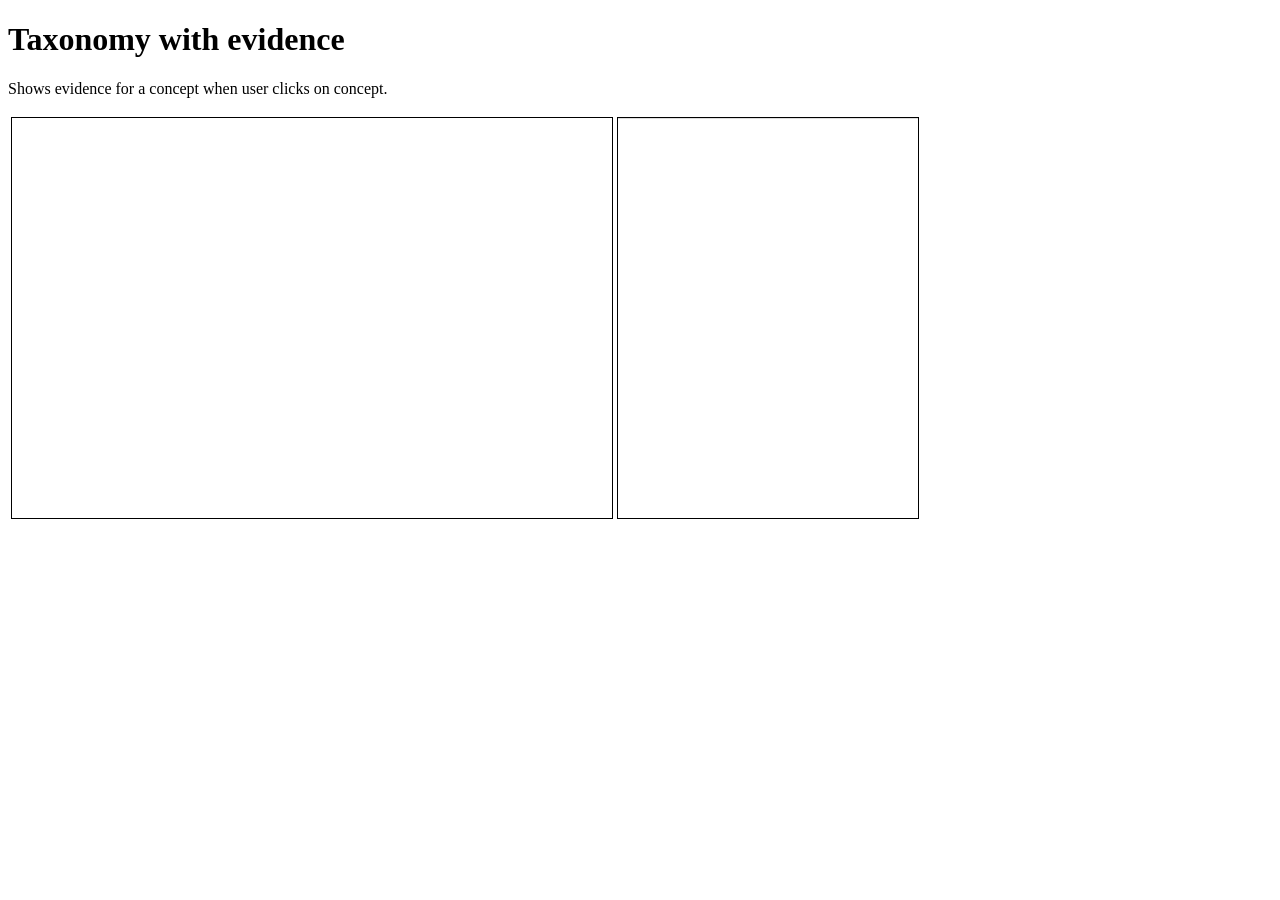
==== client/addEvidence.html @ 4ef471a3 "initial add evidence & fix ui events" ====
<!doctype html>
<html>
<head>
  <title>Taxonomy | Load a simple taxonomy</title>

  <script type="text/javascript" src="lib/vis.js"></script>
  <link href="css/vis.css" rel="stylesheet" type="text/css" />

  <script type='text/javascript' src='lib/jquery-1.7.2.js'></script> 
  <script type='text/javascript' src='lib/knockout-3.2.0.js'></script> 

  <style type="text/css">
    #graph {
      width: 600px;
      height: 400px;
      border: 1px solid;
    }

    #evidence {
      width: 300px;
      height: 400px;
      border: 1px solid;
    }

    table.tecspec {
      width: 100%;
      max-width: 100%;
      border-bottom: 1px solid #dddddd;
    }

    textarea {
      font-size: 110%;
    }
  </style>
</head>
<body>

<h1>Taxonomy with evidence</h1>

<p>Shows evidence for a concept when user clicks on concept.</p>

<table>
<tr>
<td><div id="graph"></div></td>
<td>
<div id="evidence">
<table data-bind="foreach: evidence" width="300px" class="tecspec">
<tr>
  <td data-bind="text: vote" valign="top"></td>
  <td valign="top"><span data-bind="text: author"></span>: <span data-bind="text: reason"></span></td>
</tr>
</table>
<table width="300px" data-bind="if: evidence().length > 0">
<tr>
<td valign="top">
<select name="vote">
<option>?</option>
<option>1</option>
<option>2</option>
<option>3</option>
<option>4</option>
<option>5</option>
</select>
</td>
<td valign="top">
<input type="text" name="reason" style="width: 240px"/>
</td>
</tr>
<tr>
<td></td><td><button onClick="">Add</button></td>
</tr>
</table>
</div>
</td>
</tr>
</table>

<script type="text/javascript">
  function EvidenceViewModel() {
    var self = this;
    self.evidence = ko.observableArray([]);
  }

  var view = new EvidenceViewModel();
  ko.applyBindings(view);

  // create an array with nodes
  var nodes = new vis.DataSet([]);
  $.getJSON("http://localhost:8080/nodes", function(data) {
    nodes.update(data); 
    network.fit(); 
  });

  // create an array with edges
  var edges = new vis.DataSet([]);
  $.getJSON("http://localhost:8080/edges", function(data) {
    edges.update(data);  
    network.fit();
  });

  // create a network
  var container = document.getElementById('graph');
  var data = {
    nodes: nodes,
    edges: edges
  };
  var options = {};
  var network = new vis.Network(container, data, options);

  network.on("click", showEvidence);
  network.on("dragStart", showEvidence);

  function showEvidence(params) {
    if (params.nodes.length > 0) {
      console.log("clicked on a node: " + params.nodes[0]);
      $.getJSON("http://localhost:8080/nodes/" + params.nodes[0] + "/evidence", 
        function(data) {
          view.evidence(data);
        });
    } else if (params.edges.length > 0) {
      console.log("clicked on an edge: " + params.edges[0]);
      view.evidence([]);
    } else {
      view.evidence([]);
    }
  }
</script>

</body>
</html>
---- client/css/vis.css ----
.vis .overlay {
  position: absolute;
  top: 0;
  left: 0;
  width: 100%;
  height: 100%;

  /* Must be displayed above for example selected Timeline items */
  z-index: 10;
}

.vis-active {
  box-shadow: 0 0 10px #86d5f8;
}

/* override some bootstrap styles screwing up the timelines css */

.vis [class*="span"] {
  min-height: 0;
  width: auto;
}

div.vis-configuration {
    position:relative;
    display:block;
    float:left;
    font-size:12px;
}

div.vis-configuration-wrapper {
    display:block;
    width:700px;
}


div.vis-configuration.vis-config-option-container{
    display:block;
    width:495px;
    background-color: #ffffff;
    border:2px solid #f7f8fa;
    border-radius:4px;
    margin-top:20px;
    left:10px;
    padding-left:5px;
}

div.vis-configuration.vis-config-button{
    display:block;
    width:495px;
    height:25px;
    vertical-align: middle;
    line-height:25px;
    background-color: #f7f8fa;
    border:2px solid #ceced0;
    border-radius:4px;
    margin-top:20px;
    left:10px;
    padding-left:5px;
    cursor: pointer;
    margin-bottom:30px;
}

div.vis-configuration.vis-config-button.hover{
    background-color: #4588e6;
    border:2px solid #214373;
    color:#ffffff;
}

div.vis-configuration.vis-config-item{
    display:block;
    float:left;
    width:495px;
    height:25px;
    vertical-align: middle;
    line-height:25px;
}


div.vis-configuration.vis-config-item.vis-config-s2{
    left:10px;
    background-color: #f7f8fa;
    padding-left:5px;
    border-radius:3px;
}
div.vis-configuration.vis-config-item.vis-config-s3{
    left:20px;
    background-color: #e4e9f0;
    padding-left:5px;
    border-radius:3px;
}
div.vis-configuration.vis-config-item.vis-config-s4{
    left:30px;
    background-color: #cfd8e6;
    padding-left:5px;
    border-radius:3px;
}

div.vis-configuration.vis-config-header{
    font-size:18px;
    font-weight: bold;
}

div.vis-configuration.vis-config-label{
    width:120px;
    height:25px;
    line-height: 25px;
}

div.vis-configuration.vis-config-label.vis-config-s3{
    width:110px;
}
div.vis-configuration.vis-config-label.vis-config-s4{
    width:100px;
}

div.vis-configuration.vis-config-colorBlock{
    top:1px;
    width:30px;
    height:19px;
    border:1px solid #444444;
    border-radius:2px;
    padding:0px;
    margin:0px;
    cursor:pointer;
}

input.vis-configuration.vis-config-checkbox {
    left:-5px;
}


input.vis-configuration.vis-config-rangeinput{
    position:relative;
    top:-5px;
    width:60px;
    height:13px;
    padding:1px;
    margin:0;
    pointer-events:none;
}

input.vis-configuration.vis-config-range{
    /*removes default webkit styles*/
    -webkit-appearance: none;

    /*fix for FF unable to apply focus style bug */
    border: 0px solid white;
    background-color:rgba(0,0,0,0);

    /*required for proper track sizing in FF*/
    width: 300px;
    height:20px;
}
input.vis-configuration.vis-config-range::-webkit-slider-runnable-track {
    width: 300px;
    height: 5px;
    background: #dedede; /* Old browsers */
    background: -moz-linear-gradient(top,  #dedede 0%, #c8c8c8 99%); /* FF3.6+ */
    background: -webkit-gradient(linear, left top, left bottom, color-stop(0%,#dedede), color-stop(99%,#c8c8c8)); /* Chrome,Safari4+ */
    background: -webkit-linear-gradient(top,  #dedede 0%,#c8c8c8 99%); /* Chrome10+,Safari5.1+ */
    background: -o-linear-gradient(top, #dedede 0%, #c8c8c8 99%); /* Opera 11.10+ */
    background: -ms-linear-gradient(top,  #dedede 0%,#c8c8c8 99%); /* IE10+ */
    background: linear-gradient(to bottom,  #dedede 0%,#c8c8c8 99%); /* W3C */
    filter: progid:DXImageTransform.Microsoft.gradient( startColorstr='#dedede', endColorstr='#c8c8c8',GradientType=0 ); /* IE6-9 */

    border: 1px solid #999999;
    box-shadow: #aaaaaa 0px 0px 3px 0px;
    border-radius: 3px;
}
input.vis-configuration.vis-config-range::-webkit-slider-thumb {
    -webkit-appearance: none;
    border: 1px solid #14334b;
    height: 17px;
    width: 17px;
    border-radius: 50%;
    background: #3876c2; /* Old browsers */
    background: -moz-linear-gradient(top,  #3876c2 0%, #385380 100%); /* FF3.6+ */
    background: -webkit-gradient(linear, left top, left bottom, color-stop(0%,#3876c2), color-stop(100%,#385380)); /* Chrome,Safari4+ */
    background: -webkit-linear-gradient(top,  #3876c2 0%,#385380 100%); /* Chrome10+,Safari5.1+ */
    background: -o-linear-gradient(top,  #3876c2 0%,#385380 100%); /* Opera 11.10+ */
    background: -ms-linear-gradient(top,  #3876c2 0%,#385380 100%); /* IE10+ */
    background: linear-gradient(to bottom,  #3876c2 0%,#385380 100%); /* W3C */
    filter: progid:DXImageTransform.Microsoft.gradient( startColorstr='#3876c2', endColorstr='#385380',GradientType=0 ); /* IE6-9 */
    box-shadow: #111927 0px 0px 1px 0px;
    margin-top: -7px;
}
input.vis-configuration.vis-config-range:focus {
    outline: none;
}
input.vis-configuration.vis-config-range:focus::-webkit-slider-runnable-track {
    background: #9d9d9d; /* Old browsers */
    background: -moz-linear-gradient(top, #9d9d9d 0%, #c8c8c8 99%); /* FF3.6+ */
    background: -webkit-gradient(linear, left top, left bottom, color-stop(0%,#9d9d9d), color-stop(99%,#c8c8c8)); /* Chrome,Safari4+ */
    background: -webkit-linear-gradient(top,  #9d9d9d 0%,#c8c8c8 99%); /* Chrome10+,Safari5.1+ */
    background: -o-linear-gradient(top,  #9d9d9d 0%,#c8c8c8 99%); /* Opera 11.10+ */
    background: -ms-linear-gradient(top,  #9d9d9d 0%,#c8c8c8 99%); /* IE10+ */
    background: linear-gradient(to bottom,  #9d9d9d 0%,#c8c8c8 99%); /* W3C */
    filter: progid:DXImageTransform.Microsoft.gradient( startColorstr='#9d9d9d', endColorstr='#c8c8c8',GradientType=0 ); /* IE6-9 */
}

input.vis-configuration.vis-config-range::-moz-range-track {
    width: 300px;
    height: 10px;
    background: #dedede; /* Old browsers */
    background: -moz-linear-gradient(top,  #dedede 0%, #c8c8c8 99%); /* FF3.6+ */
    background: -webkit-gradient(linear, left top, left bottom, color-stop(0%,#dedede), color-stop(99%,#c8c8c8)); /* Chrome,Safari4+ */
    background: -webkit-linear-gradient(top,  #dedede 0%,#c8c8c8 99%); /* Chrome10+,Safari5.1+ */
    background: -o-linear-gradient(top, #dedede 0%, #c8c8c8 99%); /* Opera 11.10+ */
    background: -ms-linear-gradient(top,  #dedede 0%,#c8c8c8 99%); /* IE10+ */
    background: linear-gradient(to bottom,  #dedede 0%,#c8c8c8 99%); /* W3C */
    filter: progid:DXImageTransform.Microsoft.gradient( startColorstr='#dedede', endColorstr='#c8c8c8',GradientType=0 ); /* IE6-9 */

    border: 1px solid #999999;
    box-shadow: #aaaaaa 0px 0px 3px 0px;
    border-radius: 3px;
}
input.vis-configuration.vis-config-range::-moz-range-thumb {
    border: none;
    height: 16px;
    width: 16px;

    border-radius: 50%;
    background:  #385380;
}

/*hide the outline behind the border*/
input.vis-configuration.vis-config-range:-moz-focusring{
    outline: 1px solid white;
    outline-offset: -1px;
}

input.vis-configuration.vis-config-range::-ms-track {
    width: 300px;
    height: 5px;

    /*remove bg colour from the track, we'll use ms-fill-lower and ms-fill-upper instead */
    background: transparent;

    /*leave room for the larger thumb to overflow with a transparent border */
    border-color: transparent;
    border-width: 6px 0;

    /*remove default tick marks*/
    color: transparent;
}
input.vis-configuration.vis-config-range::-ms-fill-lower {
    background: #777;
    border-radius: 10px;
}
input.vis-configuration.vis-config-range::-ms-fill-upper {
    background: #ddd;
    border-radius: 10px;
}
input.vis-configuration.vis-config-range::-ms-thumb {
    border: none;
    height: 16px;
    width: 16px;
    border-radius: 50%;
    background:  #385380;
}
input.vis-configuration.vis-config-range:focus::-ms-fill-lower {
    background: #888;
}
input.vis-configuration.vis-config-range:focus::-ms-fill-upper {
    background: #ccc;
}

.vis-configuration-popup {
    position: absolute;
    background: rgba(57, 76, 89, 0.85);
    border: 2px solid #f2faff;
    line-height:30px;
    height:30px;
    width:150px;
    text-align:center;
    color: #ffffff;
    font-size:14px;
    border-radius:4px;
    -webkit-transition: opacity 0.3s ease-in-out;
    -moz-transition: opacity 0.3s ease-in-out;
    transition: opacity 0.3s ease-in-out;
}
.vis-configuration-popup:after, .vis-configuration-popup:before {
    left: 100%;
    top: 50%;
    border: solid transparent;
    content: " ";
    height: 0;
    width: 0;
    position: absolute;
    pointer-events: none;
}

.vis-configuration-popup:after {
    border-color: rgba(136, 183, 213, 0);
    border-left-color: rgba(57, 76, 89, 0.85);
    border-width: 8px;
    margin-top: -8px;
}
.vis-configuration-popup:before {
    border-color: rgba(194, 225, 245, 0);
    border-left-color: #f2faff;
    border-width: 12px;
    margin-top: -12px;
}

.vis-timeline {
  position: relative;
  border: 1px solid #bfbfbf;

  overflow: hidden;
  padding: 0;
  margin: 0;

  box-sizing: border-box;
}


.vis-panel {
  position: absolute;

  padding: 0;
  margin: 0;

  box-sizing: border-box;
}

.vis-panel.vis-center,
.vis-panel.vis-left,
.vis-panel.vis-right,
.vis-panel.vis-top,
.vis-panel.vis-bottom {
  border: 1px #bfbfbf;
}

.vis-panel.vis-center,
.vis-panel.vis-left,
.vis-panel.vis-right {
  border-top-style: solid;
  border-bottom-style: solid;
  overflow: hidden;
}

.vis-panel.vis-center,
.vis-panel.vis-top,
.vis-panel.vis-bottom {
  border-left-style: solid;
  border-right-style: solid;
}

.vis-background {
  overflow: hidden;
}

.vis-panel > .vis-content {
  position: relative;
}

.vis-panel .vis-shadow {
  position: absolute;
  width: 100%;
  height: 1px;
  box-shadow: 0 0 10px rgba(0,0,0,0.8);
  /* TODO: find a nice way to ensure vis-shadows are drawn on top of items
  z-index: 1;
  */
}

.vis-panel .vis-shadow.vis-top {
  top: -1px;
  left: 0;
}

.vis-panel .vis-shadow.vis-bottom {
  bottom: -1px;
  left: 0;
}

.vis-labelset {
  position: relative;

  overflow: hidden;

  box-sizing: border-box;
}

.vis-labelset .vis-label {
  position: relative;
  left: 0;
  top: 0;
  width: 100%;
  color: #4d4d4d;

  box-sizing: border-box;
}

.vis-labelset .vis-label {
  border-bottom: 1px solid #bfbfbf;
}

.vis-labelset .vis-label.draggable {
  cursor: pointer;
}

.vis-labelset .vis-label:last-child {
  border-bottom: none;
}

.vis-labelset .vis-label .vis-inner {
  display: inline-block;
  padding: 5px;
}

.vis-labelset .vis-label .vis-inner.vis-hidden {
  padding: 0;
}


.vis-itemset {
  position: relative;
  padding: 0;
  margin: 0;

  box-sizing: border-box;
}

.vis-itemset .vis-background,
.vis-itemset .vis-foreground {
  position: absolute;
  width: 100%;
  height: 100%;
  overflow: visible;
}

.vis-axis {
  position: absolute;
  width: 100%;
  height: 0;
  left: 0;
  z-index: 1;
}

.vis-foreground .vis-group {
  position: relative;
  box-sizing: border-box;
  border-bottom: 1px solid #bfbfbf;
}

.vis-foreground .vis-group:last-child {
  border-bottom: none;
}

.vis-overlay {
  position: absolute;
  top: 0;
  left: 0;
  width: 100%;
  height: 100%;
  z-index: 10;
}

.vis-item {
  position: absolute;
  color: #1A1A1A;
  border-color: #97B0F8;
  border-width: 1px;
  background-color: #D5DDF6;
  display: inline-block;
  /*overflow: hidden;*/
}

.vis-item.vis-selected {
  border-color: #FFC200;
  background-color: #FFF785;

  /* z-index must be higher than the z-index of custom time bar and current time bar */
  z-index: 2;
}

.vis-editable.vis-selected {
  cursor: move;
}

.vis-item.vis-point.vis-selected {
  background-color: #FFF785;
}

.vis-item.vis-box {
  text-align: center;
  border-style: solid;
  border-radius: 2px;
}

.vis-item.vis-point {
  background: none;
}

.vis-item.vis-dot {
  position: absolute;
  padding: 0;
  border-width: 4px;
  border-style: solid;
  border-radius: 4px;
}

.vis-item.vis-range {
  border-style: solid;
  border-radius: 2px;
  box-sizing: border-box;
}

.vis-item.vis-background {
  border: none;
  background-color: rgba(213, 221, 246, 0.4);
  box-sizing: border-box;
  padding: 0;
  margin: 0;
}

.vis-item .vis-item-overflow {
  position: relative;
  width: 100%;
  height: 100%;
  padding: 0;
  margin: 0;
  overflow: hidden;
}

.vis-item.vis-range .vis-item-content {
  position: relative;
  display: inline-block;
}

.vis-item.vis-background .vis-item-content {
  position: absolute;
  display: inline-block;
}

.vis-item.vis-line {
  padding: 0;
  position: absolute;
  width: 0;
  border-left-width: 1px;
  border-left-style: solid;
}

.vis-item .vis-item-content {
  white-space: nowrap;
  box-sizing: border-box;
  padding: 5px;
}

.vis-item .vis-delete {
  background: url('img/timeline/delete.png') no-repeat center;
  position: absolute;
  width: 24px;
  height: 24px;
  top: -4px;
  right: -24px;
  cursor: pointer;
}

.vis-item.vis-range .vis-drag-left {
  position: absolute;
  width: 24px;
  max-width: 20%;
  min-width: 2px;
  height: 100%;
  top: 0;
  left: -4px;

  cursor: w-resize;
}

.vis-item.vis-range .vis-drag-right {
  position: absolute;
  width: 24px;
  max-width: 20%;
  min-width: 2px;
  height: 100%;
  top: 0;
  right: -4px;

  cursor: e-resize;
}

.vis-time-axis {
  position: relative;
  overflow: hidden;
}

.vis-time-axis.vis-foreground {
  top: 0;
  left: 0;
  width: 100%;
}

.vis-time-axis.vis-background {
  position: absolute;
  top: 0;
  left: 0;
  width: 100%;
  height: 100%;
}

.vis-time-axis .vis-text {
  position: absolute;
  color: #4d4d4d;
  padding: 3px;
  overflow: hidden;
  box-sizing: border-box;

  white-space: nowrap;
}

.vis-time-axis .vis-text.vis-measure {
  position: absolute;
  padding-left: 0;
  padding-right: 0;
  margin-left: 0;
  margin-right: 0;
  visibility: hidden;
}

.vis-time-axis .vis-grid.vis-vertical {
  position: absolute;
  border-left: 1px solid;
}

.vis-time-axis .vis-grid.vis-minor {
  border-color: #e5e5e5;
}

.vis-time-axis .vis-grid.vis-major {
  border-color: #bfbfbf;
}

.vis-current-time {
  background-color: #FF7F6E;
  width: 2px;
  z-index: 1;
}
.vis-custom-time {
  background-color: #6E94FF;
  width: 2px;
  cursor: move;
  z-index: 1;
}
.vis-timeline {
  /*
  -webkit-transition: height .4s ease-in-out;
  transition:         height .4s ease-in-out;
  */
}

.vis-panel {
  /*
  -webkit-transition: height .4s ease-in-out, top .4s ease-in-out;
  transition:         height .4s ease-in-out, top .4s ease-in-out;
  */
}

.vis-axis {
  /*
  -webkit-transition: top .4s ease-in-out;
  transition:         top .4s ease-in-out;
  */
}

/* TODO: get animation working nicely

.vis-item {
  -webkit-transition: top .4s ease-in-out;
  transition:         top .4s ease-in-out;
}

.vis-item.line {
  -webkit-transition: height .4s ease-in-out, top .4s ease-in-out;
  transition:         height .4s ease-in-out, top .4s ease-in-out;
}
/**/

.vis-panel.vis-background.vis-horizontal .vis-grid.vis-horizontal {
  position: absolute;
  width: 100%;
  height: 0;
  border-bottom: 1px solid;
}

.vis-panel.vis-background.vis-horizontal .vis-grid.vis-minor {
  border-color: #e5e5e5;
}

.vis-panel.vis-background.vis-horizontal .vis-grid.vis-major {
  border-color: #bfbfbf;
}


.vis-data-axis .vis-y-axis.vis-major {
  width: 100%;
  position: absolute;
  color: #4d4d4d;
  white-space: nowrap;
}

.vis-data-axis .vis-y-axis.vis-major.vis-measure {
  padding: 0;
  margin: 0;
  border: 0;
  visibility: hidden;
  width: auto;
}


.vis-data-axis .vis-y-axis.vis-minor {
  position: absolute;
  width: 100%;
  color: #bebebe;
  white-space: nowrap;
}

.vis-data-axis .vis-y-axis.vis-minor.vis-measure {
  padding: 0;
  margin: 0;
  border: 0;
  visibility: hidden;
  width: auto;
}

.vis-data-axis .vis-y-axis.vis-title {
  position: absolute;
  color: #4d4d4d;
  white-space: nowrap;
  bottom: 20px;
  text-align: center;
}

.vis-data-axis .vis-y-axis.vis-title.vis-measure {
  padding: 0;
  margin: 0;
  visibility: hidden;
  width: auto;
}

.vis-data-axis .vis-y-axis.vis-title.vis-left {
  bottom: 0;
  -webkit-transform-origin: left top;
  -moz-transform-origin: left top;
  -ms-transform-origin: left top;
  -o-transform-origin: left top;
  transform-origin: left bottom;
  -webkit-transform: rotate(-90deg);
  -moz-transform: rotate(-90deg);
  -ms-transform: rotate(-90deg);
  -o-transform: rotate(-90deg);
  transform: rotate(-90deg);
}

.vis-data-axis .vis-y-axis.vis-title.vis-right {
  bottom: 0;
  -webkit-transform-origin: right bottom;
  -moz-transform-origin: right bottom;
  -ms-transform-origin: right bottom;
  -o-transform-origin: right bottom;
  transform-origin: right bottom;
  -webkit-transform: rotate(90deg);
  -moz-transform: rotate(90deg);
  -ms-transform: rotate(90deg);
  -o-transform: rotate(90deg);
  transform: rotate(90deg);
}

.vis-legend {
  background-color: rgba(247, 252, 255, 0.65);
  padding: 5px;
  border: 1px solid #b3b3b3;
  box-shadow: 2px 2px 10px rgba(154, 154, 154, 0.55);
}

.vis-legend-text {
  /*font-size: 10px;*/
  white-space: nowrap;
  display: inline-block
}
.vis-graph-group0 {
    fill:#4f81bd;
    fill-opacity:0;
    stroke-width:2px;
    stroke: #4f81bd;
}

.vis-graph-group1 {
    fill:#f79646;
    fill-opacity:0;
    stroke-width:2px;
    stroke: #f79646;
}

.vis-graph-group2 {
    fill: #8c51cf;
    fill-opacity:0;
    stroke-width:2px;
    stroke: #8c51cf;
}

.vis-graph-group3 {
    fill: #75c841;
    fill-opacity:0;
    stroke-width:2px;
    stroke: #75c841;
}

.vis-graph-group4 {
    fill: #ff0100;
    fill-opacity:0;
    stroke-width:2px;
    stroke: #ff0100;
}

.vis-graph-group5 {
    fill: #37d8e6;
    fill-opacity:0;
    stroke-width:2px;
    stroke: #37d8e6;
}

.vis-graph-group6 {
    fill: #042662;
    fill-opacity:0;
    stroke-width:2px;
    stroke: #042662;
}

.vis-graph-group7 {
    fill:#00ff26;
    fill-opacity:0;
    stroke-width:2px;
    stroke: #00ff26;
}

.vis-graph-group8 {
    fill:#ff00ff;
    fill-opacity:0;
    stroke-width:2px;
    stroke: #ff00ff;
}

.vis-graph-group9 {
    fill: #8f3938;
    fill-opacity:0;
    stroke-width:2px;
    stroke: #8f3938;
}

.vis-timeline .vis-fill {
    fill-opacity:0.1;
    stroke: none;
}


.vis-timeline .vis-bar {
    fill-opacity:0.5;
    stroke-width:1px;
}

.vis-timeline .vis-point {
    stroke-width:2px;
    fill-opacity:1.0;
}


.vis-timeline .vis-legend-background {
    stroke-width:1px;
    fill-opacity:0.9;
    fill: #ffffff;
    stroke: #c2c2c2;
}


.vis-timeline .vis-outline {
    stroke-width:1px;
    fill-opacity:1;
    fill: #ffffff;
    stroke: #e5e5e5;
}

.vis-timeline .vis-icon-fill {
    fill-opacity:0.3;
    stroke: none;
}

div.vis-network div.vis-manipulation {
  border-width: 0;
  border-bottom: 1px;
  border-style:solid;
  border-color: #d6d9d8;
  background: #ffffff; /* Old browsers */
  background: -moz-linear-gradient(top,  #ffffff 0%, #fcfcfc 48%, #fafafa 50%, #fcfcfc 100%); /* FF3.6+ */
  background: -webkit-gradient(linear, left top, left bottom, color-stop(0%,#ffffff), color-stop(48%,#fcfcfc), color-stop(50%,#fafafa), color-stop(100%,#fcfcfc)); /* Chrome,Safari4+ */
  background: -webkit-linear-gradient(top,  #ffffff 0%,#fcfcfc 48%,#fafafa 50%,#fcfcfc 100%); /* Chrome10+,Safari5.1+ */
  background: -o-linear-gradient(top,  #ffffff 0%,#fcfcfc 48%,#fafafa 50%,#fcfcfc 100%); /* Opera 11.10+ */
  background: -ms-linear-gradient(top,  #ffffff 0%,#fcfcfc 48%,#fafafa 50%,#fcfcfc 100%); /* IE10+ */
  background: linear-gradient(to bottom,  #ffffff 0%,#fcfcfc 48%,#fafafa 50%,#fcfcfc 100%); /* W3C */
  filter: progid:DXImageTransform.Microsoft.gradient( startColorstr='#ffffff', endColorstr='#fcfcfc',GradientType=0 ); /* IE6-9 */

  padding-top:4px;
  position: absolute;
  left: 0;
  top: 0;
  width: 100%;
  height: 28px;
}

div.vis-network div.vis-edit-mode {
  position:absolute;
  left: 0;
  top: 5px;
  height: 30px;
}

/* FIXME: shouldn't the vis-close button be a child of the vis-manipulation div? */

div.vis-network div.vis-close {
  position:absolute;
  right: 0;
  top: 0;
  width: 30px;
  height: 30px;

  background-position: 20px 3px;
  background-repeat: no-repeat;
  background-image: url("img/network/cross.png");
  cursor: pointer;
  -webkit-touch-callout: none;
  -webkit-user-select: none;
  -khtml-user-select: none;
  -moz-user-select: none;
  -ms-user-select: none;
  user-select: none;
}

div.vis-network div.vis-close:hover {
  opacity: 0.6;
}

div.vis-network div.vis-manipulation div.vis-button,
div.vis-network div.vis-edit-mode div.vis-button {
  float:left;
  font-family: verdana;
  font-size: 12px;
  -moz-border-radius: 15px;
  border-radius: 15px;
  display:inline-block;
  background-position: 0px 0px;
  background-repeat:no-repeat;
  height:24px;
  margin-left: 10px;
  /*vertical-align:middle;*/
  cursor: pointer;
  padding: 0px 8px 0px 8px;
  -webkit-touch-callout: none;
  -webkit-user-select: none;
  -khtml-user-select: none;
  -moz-user-select: none;
  -ms-user-select: none;
  user-select: none;
}

div.vis-network div.vis-manipulation div.vis-button:hover {
  box-shadow: 1px 1px 8px rgba(0, 0, 0, 0.20);
}

div.vis-network div.vis-manipulation div.vis-button:active {
  box-shadow: 1px 1px 8px rgba(0, 0, 0, 0.50);
}

div.vis-network div.vis-manipulation div.vis-button.vis-back {
  background-image: url("img/network/backIcon.png");
}

div.vis-network div.vis-manipulation div.vis-button.vis-none:hover {
  box-shadow: 1px 1px 8px rgba(0, 0, 0, 0.0);
  cursor: default;
}
div.vis-network div.vis-manipulation div.vis-button.vis-none:active {
  box-shadow: 1px 1px 8px rgba(0, 0, 0, 0.0);
}
div.vis-network div.vis-manipulation div.vis-button.vis-none {
  padding: 0;
}
div.vis-network div.vis-manipulation div.notification {
  margin: 2px;
  font-weight: bold;
}

div.vis-network div.vis-manipulation div.vis-button.vis-add {
  background-image: url("img/network/addNodeIcon.png");
}

div.vis-network div.vis-manipulation div.vis-button.vis-edit,
div.vis-network div.vis-edit-mode div.vis-button.vis-edit {
  background-image: url("img/network/editIcon.png");
}

div.vis-network div.vis-edit-mode div.vis-button.vis-edit.vis-edit-mode {
  background-color: #fcfcfc;
  border: 1px solid #cccccc;
}

div.vis-network div.vis-manipulation div.vis-button.vis-connect {
  background-image: url("img/network/connectIcon.png");
}

div.vis-network div.vis-manipulation div.vis-button.vis-delete {
  background-image: url("img/network/deleteIcon.png");
}
/* top right bottom left */
div.vis-network div.vis-manipulation div.vis-label,
div.vis-network div.vis-edit-mode div.vis-label {
  margin: 0 0 0 23px;
  line-height: 25px;
}
div.vis-network div.vis-manipulation div.vis-separator-line {
  float:left;
  display:inline-block;
  width:1px;
  height:21px;
  background-color: #bdbdbd;
  margin: 0px 7px 0 15px; /*top right bottom left*/
}

/* TODO: is this redundant?
div.network-navigation_wrapper {
  position: absolute;
  left: 0;
  top: 0;
  width: 100%;
  height: 100%;
}
*/
div.vis-network-tooltip {
  position: absolute;
  visibility: hidden;
  padding: 5px;
  white-space: nowrap;

  font-family: verdana;
  font-size:14px;
  font-color:#000000;
  background-color: #f5f4ed;

  -moz-border-radius: 3px;
  -webkit-border-radius: 3px;
  border-radius: 3px;
  border: 1px solid #808074;

  box-shadow: 3px 3px 10px rgba(0, 0, 0, 0.2);
  pointer-events: none;
}
div.vis-network div.vis-navigation div.vis-button {
    width:34px;
    height:34px;
    -moz-border-radius: 17px;
    border-radius: 17px;
    position:absolute;
    display:inline-block;
    background-position: 2px 2px;
    background-repeat:no-repeat;
    cursor: pointer;
    -webkit-touch-callout: none;
    -webkit-user-select: none;
    -khtml-user-select: none;
    -moz-user-select: none;
    -ms-user-select: none;
    user-select: none;
}

div.vis-network div.vis-navigation div.vis-button:hover {
    box-shadow: 0 0 3px 3px rgba(56, 207, 21, 0.30);
}

div.vis-network div.vis-navigation div.vis-button:active {
    box-shadow: 0 0 1px 3px rgba(56, 207, 21, 0.95);
}

div.vis-network div.vis-navigation div.vis-button.vis-up {
    background-image: url("img/network/upArrow.png");
    bottom:50px;
    left:55px;
}
div.vis-network div.vis-navigation div.vis-button.vis-down {
    background-image: url("img/network/downArrow.png");
    bottom:10px;
    left:55px;
}
div.vis-network div.vis-navigation div.vis-button.vis-left {
    background-image: url("img/network/leftArrow.png");
    bottom:10px;
    left:15px;
}
div.vis-network div.vis-navigation div.vis-button.vis-right {
    background-image: url("img/network/rightArrow.png");
    bottom:10px;
    left:95px;
}
div.vis-network div.vis-navigation div.vis-button.vis-zoomIn {
    background-image: url("img/network/plus.png");
    bottom:10px;
    right:15px;
}
div.vis-network div.vis-navigation div.vis-button.vis-zoomOut {
    background-image: url("img/network/minus.png");
    bottom:10px;
    right:55px;
}
div.vis-network div.vis-navigation div.vis-button.vis-zoomExtends {
    background-image: url("img/network/zoomExtends.png");
    bottom:50px;
    right:15px;
}

div.vis-color-picker {
  position:absolute;
  margin-top:-140px;
  margin-left:30px;
  width:293px;
  height:425px;
  padding: 10px;
  border-radius:15px;
  background-color:#ffffff;
  display:none;
  box-shadow: rgba(0,0,0,0.5) 0px 0px 10px 0px;
}

div.vis-color-picker div.vis-arrow {
  position: absolute;
  top:147px;
  left:5px;
}

div.vis-color-picker div.vis-arrow:after,
div.vis-color-picker div.vis-arrow:before {
  right: 100%;
  top: 50%;
  border: solid transparent;
  content: " ";
  height: 0;
  width: 0;
  position: absolute;
  pointer-events: none;
}

div.vis-color-picker div.vis-arrow:after {
  border-color: rgba(255, 255, 255, 0);
  border-right-color: #ffffff;
  border-width: 30px;
  margin-top: -30px;
}

div.vis-color-picker div.vis-color {
  position:absolute;
  width: 289px;
  height: 289px;
  cursor: pointer;
}



div.vis-color-picker div.vis-brightness {
  position: absolute;
  top:313px;
}

div.vis-color-picker div.vis-opacity {
  position:absolute;
  top:350px;
}

div.vis-color-picker div.vis-selector {
  position:absolute;
  top:137px;
  left:137px;
  width:15px;
  height:15px;
  border-radius:15px;
  border:1px solid #ffffff;
  background: #4c4c4c; /* Old browsers */
  background: -moz-linear-gradient(top,  #4c4c4c 0%, #595959 12%, #666666 25%, #474747 39%, #2c2c2c 50%, #000000 51%, #111111 60%, #2b2b2b 76%, #1c1c1c 91%, #131313 100%); /* FF3.6+ */
  background: -webkit-gradient(linear, left top, left bottom, color-stop(0%,#4c4c4c), color-stop(12%,#595959), color-stop(25%,#666666), color-stop(39%,#474747), color-stop(50%,#2c2c2c), color-stop(51%,#000000), color-stop(60%,#111111), color-stop(76%,#2b2b2b), color-stop(91%,#1c1c1c), color-stop(100%,#131313)); /* Chrome,Safari4+ */
  background: -webkit-linear-gradient(top,  #4c4c4c 0%,#595959 12%,#666666 25%,#474747 39%,#2c2c2c 50%,#000000 51%,#111111 60%,#2b2b2b 76%,#1c1c1c 91%,#131313 100%); /* Chrome10+,Safari5.1+ */
  background: -o-linear-gradient(top,  #4c4c4c 0%,#595959 12%,#666666 25%,#474747 39%,#2c2c2c 50%,#000000 51%,#111111 60%,#2b2b2b 76%,#1c1c1c 91%,#131313 100%); /* Opera 11.10+ */
  background: -ms-linear-gradient(top,  #4c4c4c 0%,#595959 12%,#666666 25%,#474747 39%,#2c2c2c 50%,#000000 51%,#111111 60%,#2b2b2b 76%,#1c1c1c 91%,#131313 100%); /* IE10+ */
  background: linear-gradient(to bottom,  #4c4c4c 0%,#595959 12%,#666666 25%,#474747 39%,#2c2c2c 50%,#000000 51%,#111111 60%,#2b2b2b 76%,#1c1c1c 91%,#131313 100%); /* W3C */
  filter: progid:DXImageTransform.Microsoft.gradient( startColorstr='#4c4c4c', endColorstr='#131313',GradientType=0 ); /* IE6-9 */
}



div.vis-color-picker div.vis-new-color {
  position:absolute;
  width:140px;
  height:20px;
  border:1px solid rgba(0,0,0,0.1);
  border-radius:5px;
  top:380px;
  left:159px;
  text-align:right;
  padding-right:2px;
  font-size:10px;
  color:rgba(0,0,0,0.4);
  vertical-align:middle;
  line-height:20px;

}

div.vis-color-picker div.vis-initial-color {
  position:absolute;
  width:140px;
  height:20px;
  border:1px solid rgba(0,0,0,0.1);
  border-radius:5px;
  top:380px;
  left:10px;
  text-align:left;
  padding-left:2px;
  font-size:10px;
  color:rgba(0,0,0,0.4);
  vertical-align:middle;
  line-height:20px;
}

div.vis-color-picker div.vis-label {
  position:absolute;
  width:300px;
  left:10px;
}

div.vis-color-picker div.vis-label.vis-brightness {
  top:300px;
}

div.vis-color-picker div.vis-label.vis-opacity {
  top:338px;
}

div.vis-color-picker div.vis-button {
  position:absolute;
  width:68px;
  height:25px;
  border-radius:10px;
  vertical-align: middle;
  text-align:center;
  line-height: 25px;
  top:410px;
  border:2px solid #d9d9d9;
  background-color: #f7f7f7;
  cursor:pointer;
}

div.vis-color-picker div.vis-button.vis-cancel {
  /*border:2px solid #ff4e33;*/
  /*background-color: #ff7761;*/
  left:5px;
}
div.vis-color-picker div.vis-button.vis-load {
  /*border:2px solid #a153e6;*/
  /*background-color: #cb8dff;*/
  left:82px;
}
div.vis-color-picker div.vis-button.vis-apply {
  /*border:2px solid #4588e6;*/
  /*background-color: #82b6ff;*/
  left:159px;
}
div.vis-color-picker div.vis-button.vis-save {
  /*border:2px solid #45e655;*/
  /*background-color: #6dff7c;*/
  left:236px;
}


div.vis-color-picker input.vis-range {
  width: 290px;
  height:20px;
}

/* TODO: is this redundant?
div.vis-color-picker input.vis-range-brightness {
  width: 289px !important;
}


div.vis-color-picker input.vis-saturation-range {
  width: 289px !important;
}*/
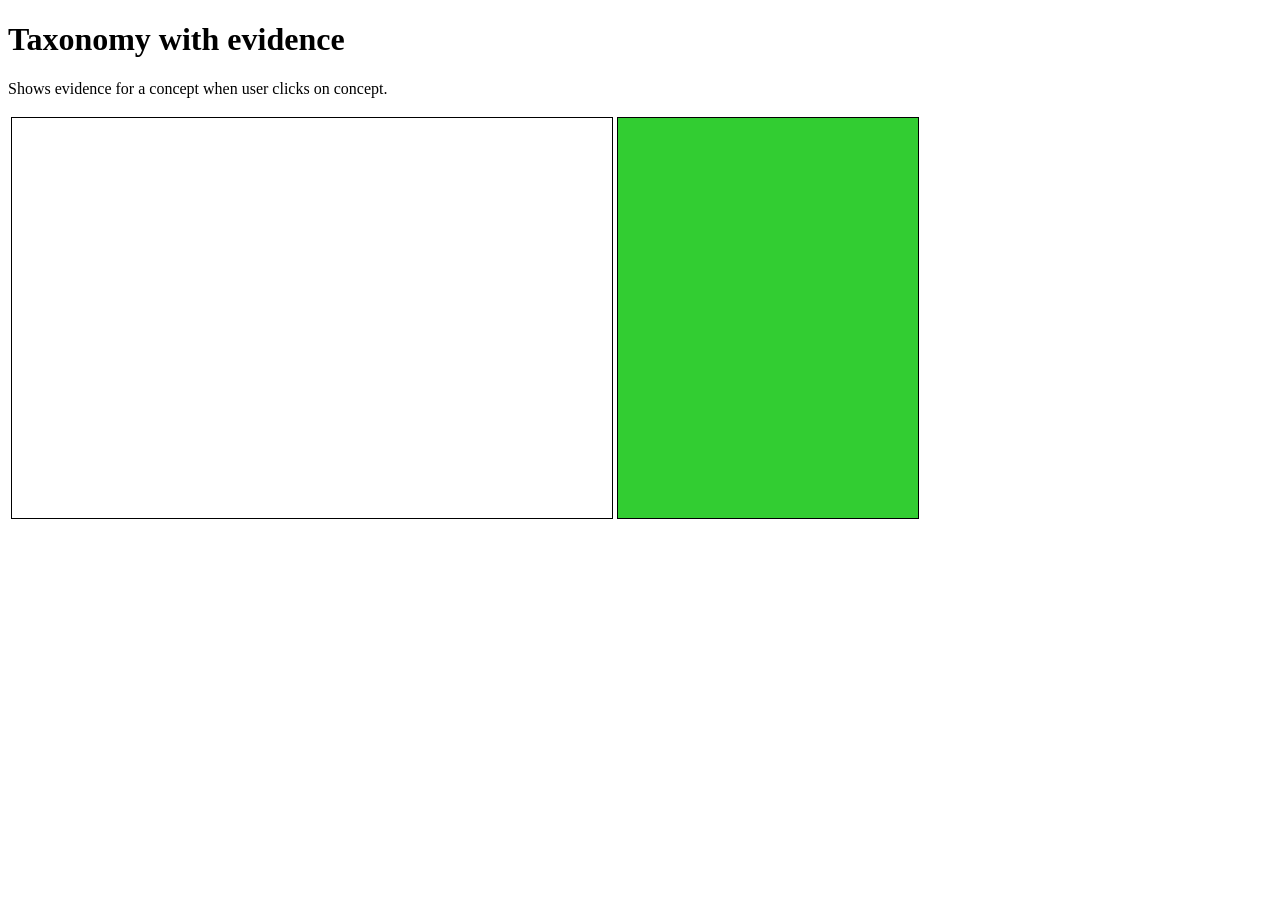
==== commit a82102d5: "add evidence (initial)" ====
--- a/client/addEvidence.html
+++ b/client/addEvidence.html
@@ -17,15 +17,19 @@
     }
 
     #evidence {
+      background-color: #32CD32;
       width: 300px;
       height: 400px;
       border: 1px solid;
     }
 
-    table.tecspec {
-      width: 100%;
-      max-width: 100%;
-      border-bottom: 1px solid #dddddd;
+    .comment {
+      background-color: gray;
+      width: 250px;
+      margin-left: auto;
+      margin-right: auto;
+      margin-top: 10px;
+      margin-bottom: 10px;
     }
 
     textarea {
@@ -43,17 +47,17 @@
 <tr>
 <td><div id="graph"></div></td>
 <td>
-<div id="evidence">
-<table data-bind="foreach: evidence" width="300px" class="tecspec">
-<tr>
-  <td data-bind="text: vote" valign="top"></td>
-  <td valign="top"><span data-bind="text: author"></span>: <span data-bind="text: reason"></span></td>
-</tr>
-</table>
+<div id="evidence" data-bind="foreach: evidence" width="300px">
+<div class="comment">
+  (<span data-bind="text: vote"></span>)
+  <span data-bind="text: author"></span>: <span data-bind="text: reason"></span>
+</div>
+</div>
+<form>
 <table width="300px" data-bind="if: evidence().length > 0">
 <tr>
 <td valign="top">
-<select name="vote">
+<select data-bind="value: vote">
 <option>?</option>
 <option>1</option>
 <option>2</option>
@@ -63,13 +67,14 @@
 </select>
 </td>
 <td valign="top">
-<input type="text" name="reason" style="width: 240px"/>
+<input type="text" style="width: 240px" data-bind="value: reason"/>
 </td>
 </tr>
 <tr>
-<td></td><td><button onClick="">Add</button></td>
+<td></td><td><button data-bind="click: createNodeEvidence">Add</button></td>
 </tr>
 </table>
+</form>
 </div>
 </td>
 </tr>
@@ -79,6 +84,15 @@
   function EvidenceViewModel() {
     var self = this;
     self.evidence = ko.observableArray([]);
+    self.vote = ko.observable("?");
+    self.reason = ko.observable("");
+    self.createNodeEvidence = function() {
+      $.post("http://localhost:8080/nodes/" + selectedNode + "/evidence",
+        { vote: self.vote, reason: self.reason }, function(data) {
+        self.vote("?");
+        self.reason("");
+      }, "json");
+    }
   }
 
   var view = new EvidenceViewModel();
@@ -110,17 +124,22 @@
   network.on("click", showEvidence);
   network.on("dragStart", showEvidence);
 
+  var currentNode = "";
+
   function showEvidence(params) {
     if (params.nodes.length > 0) {
       console.log("clicked on a node: " + params.nodes[0]);
-      $.getJSON("http://localhost:8080/nodes/" + params.nodes[0] + "/evidence", 
+      selectedNode = params.nodes[0]
+      $.getJSON("http://localhost:8080/nodes/" + selectedNode + "/evidence", 
         function(data) {
           view.evidence(data);
         });
     } else if (params.edges.length > 0) {
       console.log("clicked on an edge: " + params.edges[0]);
+      selectedNode = "";
       view.evidence([]);
     } else {
+      selectedNode = "";
       view.evidence([]);
     }
   }
